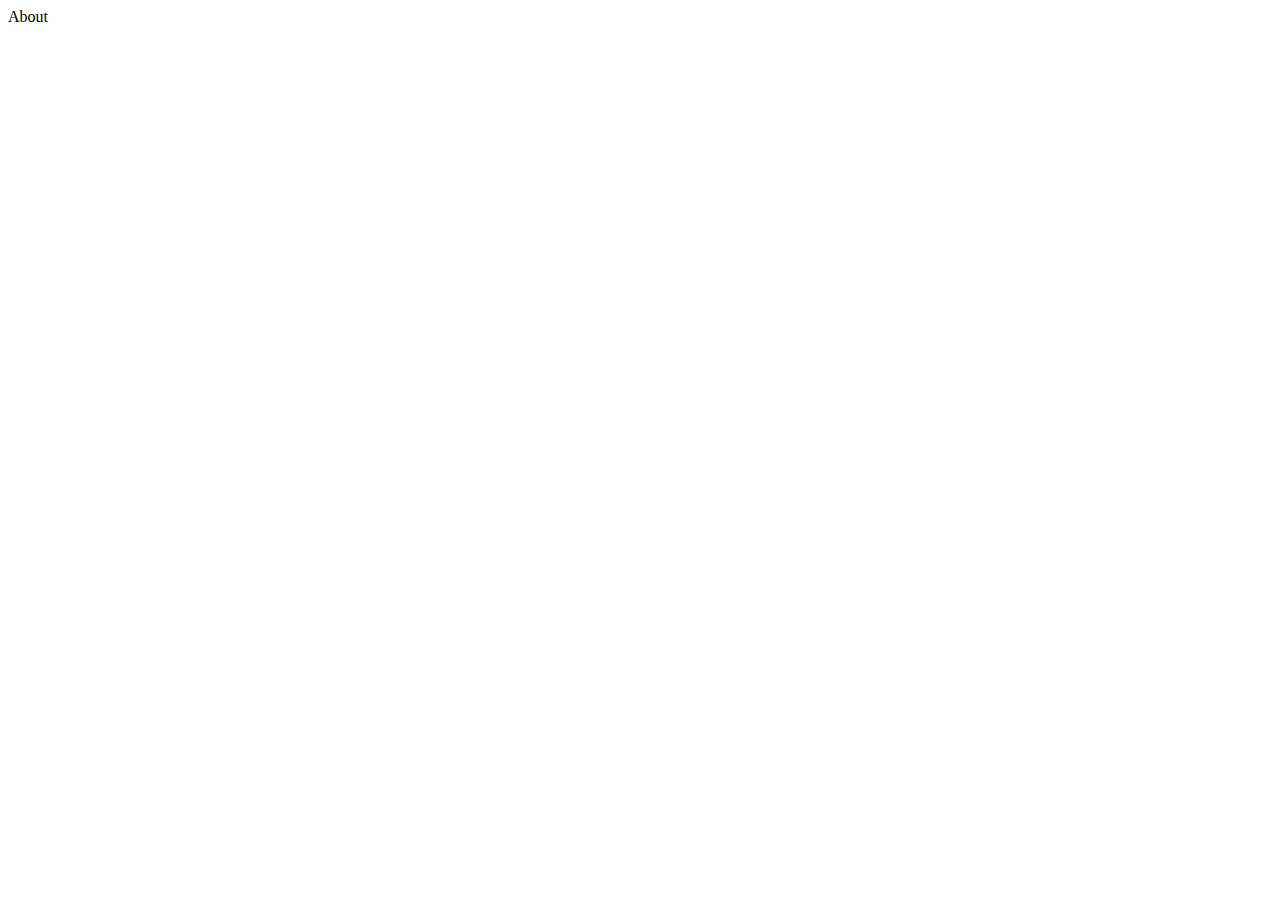
==== about.html @ 568304ba "updated file structure" ====
<!DOCTYPE html>
<html lang="en">
<head>
    <meta charset="UTF-8">
    <meta http-equiv="X-UA-Compatible" content="IE=edge">
    <meta name="viewport" content="width=device-width, initial-scale=1.0">
    <title>Document</title>
</head>
<body>
    About
</body>
</html>
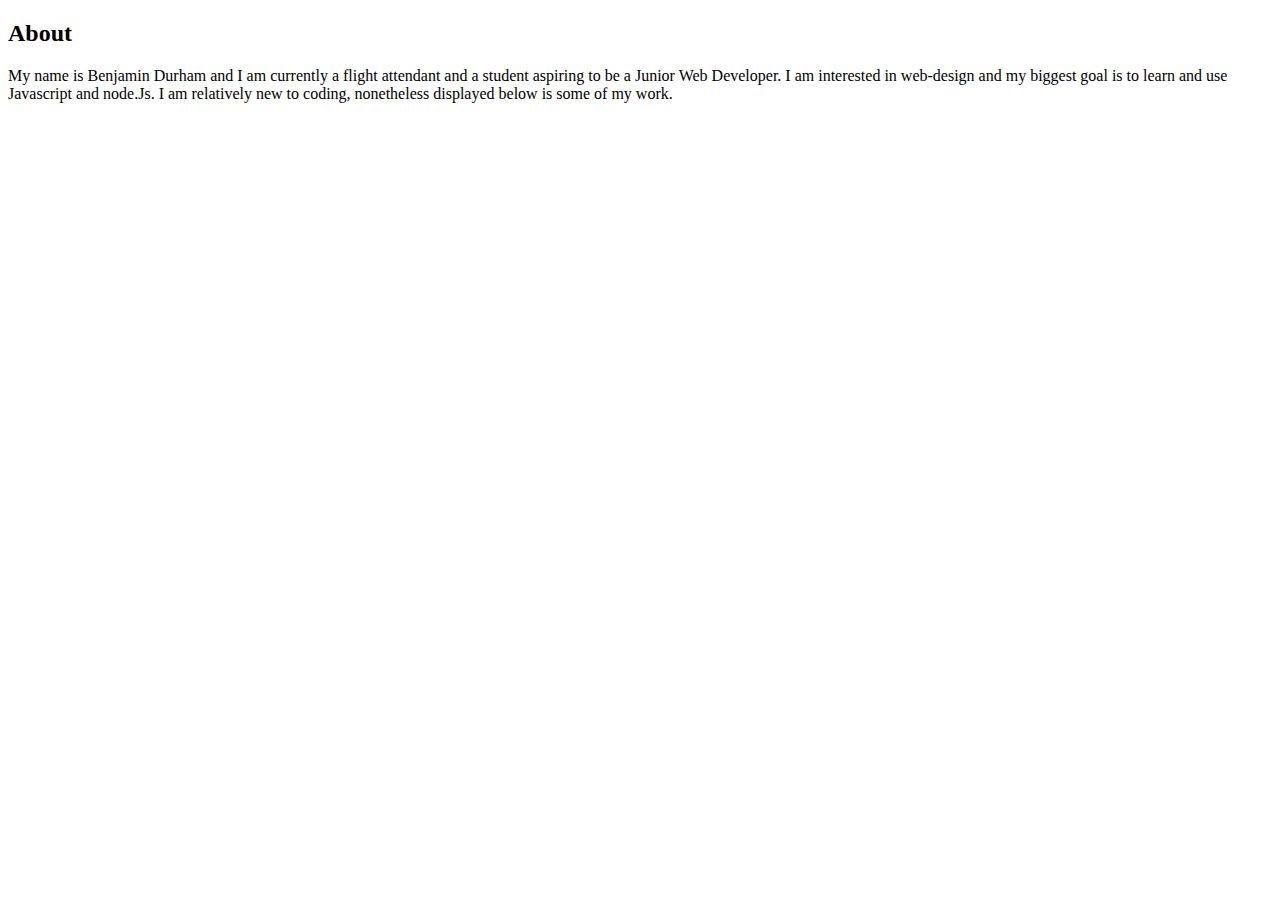
==== commit c9c4483e: "added direction for click to different htmls holding information and added css changes" ====
--- a/about.html
+++ b/about.html
@@ -7,6 +7,13 @@
     <title>Document</title>
 </head>
 <body>
-    About
+    <section class="about" id="About">
+        <article class="about-container">
+            
+         <h2 class="about-text">About</h2>
+         
+         <p class="about-subtext">My name is Benjamin Durham and I am currently a flight attendant and a student aspiring to be a Junior Web Developer. I am interested in web-design and my biggest goal is to learn and use Javascript and node.Js. I am relatively new to coding, nonetheless displayed below is some of my work.</p>
+        </article>
+    </section>
 </body>
 </html>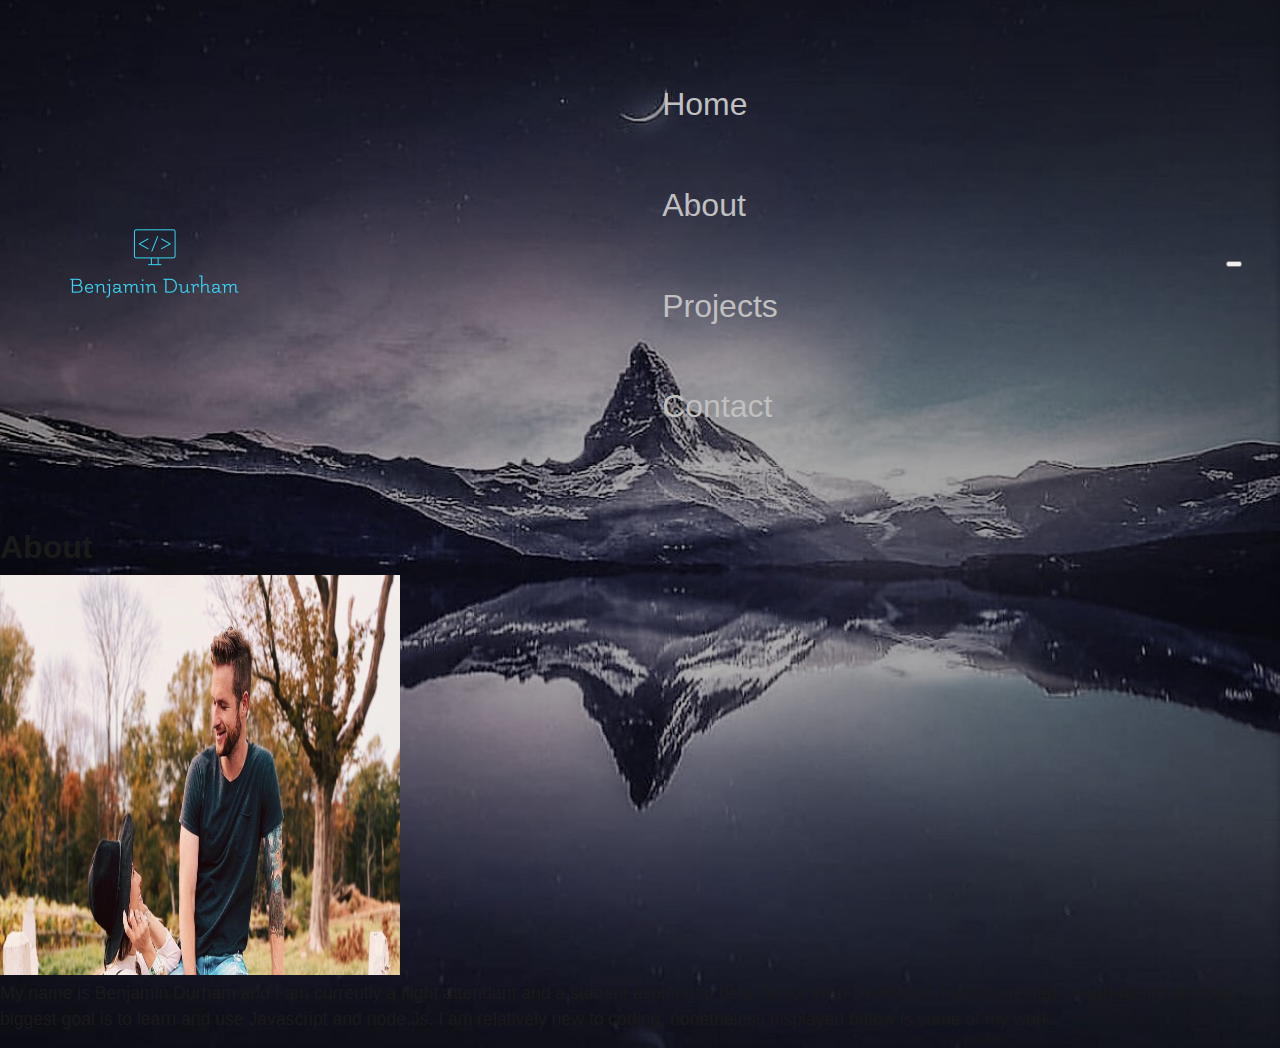
==== commit 6a65678f: "small changes" ====
--- a/about.html
+++ b/about.html
@@ -4,13 +4,47 @@
     <meta charset="UTF-8">
     <meta http-equiv="X-UA-Compatible" content="IE=edge">
     <meta name="viewport" content="width=device-width, initial-scale=1.0">
+    <link rel="stylesheet" href="assets/css/jass.css"/>
+    <link rel="stylesheet" href="assets/css/style.css">
     <title>Document</title>
 </head>
 <body>
+    <nav class="navbar">
+        <div class="nav-center m-4">
+
+            <div class="nav-header ml-3">
+        <img src="./assets/images/true.png.png" class="logo" alt="logo" />
+           
+        </div>
+        <ul class="navbar-nav">
+            <li class="nav-item active">
+              <a class="nav-link" href="index.html">Home</a>
+            </li>
+            <li class="nav-item">
+              <a class="nav-link" href="about.html">About</a>
+            </li>
+            <li class="nav-item">
+              <a class="nav-link" href="mywork.html">Projects</a>
+            </li>
+            <li class="nav-item">
+              <a class="nav-link disabled" href="contact.html">Contact</a>
+            </li>
+          </ul>
+          <button class="nav-toggle" data-toggle="collapse" >
+            <i class="fas fa-bars"></i>
+        </button>
+    </div>
+      </nav>
+  
+
+
+
+
     <section class="about" id="About">
         <article class="about-container">
             
          <h2 class="about-text">About</h2>
+         <img src="./assets/images/2021-02-19 (2).png" class="bg" alt="me"/>
          
          <p class="about-subtext">My name is Benjamin Durham and I am currently a flight attendant and a student aspiring to be a Junior Web Developer. I am interested in web-design and my biggest goal is to learn and use Javascript and node.Js. I am relatively new to coding, nonetheless displayed below is some of my work.</p>
         </article>
--- a/assets/css/jass.css
+++ b/assets/css/jass.css
@@ -0,0 +1,1705 @@
+/*! normalize.css v8.0.1 | MIT License | github.com/necolas/normalize.css */
+/* Document
+   ========================================================================== */
+/**
+ * 1. Correct the line height in all browsers.
+ * 2. Prevent adjustments of font size after orientation changes in iOS.
+ */
+ html {
+    line-height: 1.15;
+    /* 1 */
+    -webkit-text-size-adjust: 100%;
+    /* 2 */
+  }
+  
+  /* Sections
+     ========================================================================== */
+  /**
+   * Remove the margin in all browsers.
+   */
+  body {
+    margin: 0;
+  }
+  
+  /**
+   * Render the `main` element consistently in IE.
+   */
+  main {
+    display: block;
+  }
+  
+  /**
+   * Correct the font size and margin on `h1` elements within `section` and
+   * `article` contexts in Chrome, Firefox, and Safari.
+   */
+  h1 {
+    font-size: 2em;
+    margin: 0.67em 0;
+  }
+  
+  /* Grouping content
+     ========================================================================== */
+  /**
+   * 1. Add the correct box sizing in Firefox.
+   * 2. Show the overflow in Edge and IE.
+   */
+  hr {
+    box-sizing: content-box;
+    /* 1 */
+    height: 0;
+    /* 1 */
+    overflow: visible;
+    /* 2 */
+  }
+  
+  /**
+   * 1. Correct the inheritance and scaling of font size in all browsers.
+   * 2. Correct the odd `em` font sizing in all browsers.
+   */
+  pre {
+    font-family: monospace, monospace;
+    /* 1 */
+    font-size: 1em;
+    /* 2 */
+  }
+  
+  /* Text-level semantics
+     ========================================================================== */
+  /**
+   * Remove the gray background on active links in IE 10.
+   */
+  a {
+    background-color: transparent;
+  }
+  
+  /**
+   * 1. Remove the bottom border in Chrome 57-
+   * 2. Add the correct text decoration in Chrome, Edge, IE, Opera, and Safari.
+   */
+  abbr[title] {
+    border-bottom: none;
+    /* 1 */
+    text-decoration: underline;
+    /* 2 */
+    text-decoration: underline dotted;
+    /* 2 */
+  }
+  
+  /**
+   * Add the correct font weight in Chrome, Edge, and Safari.
+   */
+  b,
+  strong {
+    font-weight: bolder;
+  }
+  
+  /**
+   * 1. Correct the inheritance and scaling of font size in all browsers.
+   * 2. Correct the odd `em` font sizing in all browsers.
+   */
+  code,
+  kbd,
+  samp {
+    font-family: monospace, monospace;
+    /* 1 */
+    font-size: 1em;
+    /* 2 */
+  }
+  
+  /**
+   * Add the correct font size in all browsers.
+   */
+  small {
+    font-size: 80%;
+  }
+  
+  /**
+   * Prevent `sub` and `sup` elements from affecting the line height in
+   * all browsers.
+   */
+  sub,
+  sup {
+    font-size: 75%;
+    line-height: 0;
+    position: relative;
+    vertical-align: baseline;
+  }
+  
+  sub {
+    bottom: -0.25em;
+  }
+  
+  sup {
+    top: -0.5em;
+  }
+  
+  /* Embedded content
+     ========================================================================== */
+  /**
+   * Remove the border on images inside links in IE 10.
+   */
+  img {
+    border-style: none;
+  }
+  
+  /* Forms
+     ========================================================================== */
+  /**
+   * 1. Change the font styles in all browsers.
+   * 2. Remove the margin in Firefox and Safari.
+   */
+  button,
+  input,
+  optgroup,
+  select,
+  textarea {
+    font-family: inherit;
+    /* 1 */
+    font-size: 100%;
+    /* 1 */
+    line-height: 1.15;
+    /* 1 */
+    margin: 0;
+    /* 2 */
+  }
+  
+  /**
+   * Show the overflow in IE.
+   * 1. Show the overflow in Edge.
+   */
+  button,
+  input {
+    /* 1 */
+    overflow: visible;
+  }
+  
+  /**
+   * Remove the inheritance of text transform in Edge, Firefox, and IE.
+   * 1. Remove the inheritance of text transform in Firefox.
+   */
+  button,
+  select {
+    /* 1 */
+    text-transform: none;
+  }
+  
+  /**
+   * Correct the inability to style clickable types in iOS and Safari.
+   */
+  button,
+  [type='button'],
+  [type='reset'],
+  [type='submit'] {
+    -webkit-appearance: button;
+  }
+  
+  /**
+   * Remove the inner border and padding in Firefox.
+   */
+  button::-moz-focus-inner,
+  [type='button']::-moz-focus-inner,
+  [type='reset']::-moz-focus-inner,
+  [type='submit']::-moz-focus-inner {
+    border-style: none;
+    padding: 0;
+  }
+  
+  /**
+   * Restore the focus styles unset by the previous rule.
+   */
+  button:-moz-focusring,
+  [type='button']:-moz-focusring,
+  [type='reset']:-moz-focusring,
+  [type='submit']:-moz-focusring {
+    outline: 1px dotted ButtonText;
+  }
+  
+  /**
+   * Correct the padding in Firefox.
+   */
+  fieldset {
+    padding: 0.35em 0.75em 0.625em;
+  }
+  
+  /**
+   * 1. Correct the text wrapping in Edge and IE.
+   * 2. Correct the color inheritance from `fieldset` elements in IE.
+   * 3. Remove the padding so developers are not caught out when they zero out
+   *    `fieldset` elements in all browsers.
+   */
+  legend {
+    box-sizing: border-box;
+    /* 1 */
+    color: inherit;
+    /* 2 */
+    display: table;
+    /* 1 */
+    max-width: 100%;
+    /* 1 */
+    padding: 0;
+    /* 3 */
+    white-space: normal;
+    /* 1 */
+  }
+  
+  /**
+   * Add the correct vertical alignment in Chrome, Firefox, and Opera.
+   */
+  progress {
+    vertical-align: baseline;
+  }
+  
+  /**
+   * Remove the default vertical scrollbar in IE 10+.
+   */
+  textarea {
+    overflow: auto;
+  }
+  
+  /**
+   * 1. Add the correct box sizing in IE 10.
+   * 2. Remove the padding in IE 10.
+   */
+  [type='checkbox'],
+  [type='radio'] {
+    box-sizing: border-box;
+    /* 1 */
+    padding: 0;
+    /* 2 */
+  }
+  
+  /**
+   * Correct the cursor style of increment and decrement buttons in Chrome.
+   */
+  [type='number']::-webkit-inner-spin-button,
+  [type='number']::-webkit-outer-spin-button {
+    height: auto;
+  }
+  
+  /**
+   * 1. Correct the odd appearance in Chrome and Safari.
+   * 2. Correct the outline style in Safari.
+   */
+  [type='search'] {
+    -webkit-appearance: textfield;
+    /* 1 */
+    outline-offset: -2px;
+    /* 2 */
+  }
+  
+  /**
+   * Remove the inner padding in Chrome and Safari on macOS.
+   */
+  [type='search']::-webkit-search-decoration {
+    -webkit-appearance: none;
+  }
+  
+  /**
+   * 1. Correct the inability to style clickable types in iOS and Safari.
+   * 2. Change font properties to `inherit` in Safari.
+   */
+  ::-webkit-file-upload-button {
+    -webkit-appearance: button;
+    /* 1 */
+    font: inherit;
+    /* 2 */
+  }
+  
+  /* Interactive
+     ========================================================================== */
+  /*
+   * Add the correct display in Edge, IE 10+, and Firefox.
+   */
+  details {
+    display: block;
+  }
+  
+  /*
+   * Add the correct display in all browsers.
+   */
+  summary {
+    display: list-item;
+  }
+  
+  /* Misc
+     ========================================================================== */
+  /**
+   * Add the correct display in IE 10+.
+   */
+  template {
+    display: none;
+  }
+  
+  /**
+   * Add the correct display in IE 10.
+   */
+  [hidden] {
+    display: none;
+  }
+  
+  /* 
+  =================
+  END NORMALIZE CSS
+  =================
+  */
+  *,
+  *::before,
+  *::after {
+    box-sizing: border-box;
+  }
+  
+  html,
+  body {
+    min-height: 100%;
+  }
+  
+  body {
+    margin: 0;
+    padding: 0;
+    font-family: -apple-system, BlinkMacSystemFont, 'Segoe UI', Roboto, Helvetica, Arial, sans-serif, 'Apple Color Emoji', 'Segoe UI Emoji', 'Segoe UI Symbol';
+    font-size: 16px;
+    color: #1a1a1a;
+  }
+  
+  h1,
+  h2,
+  h3,
+  h4,
+  h5,
+  h6 {
+    margin: 0 0 0.5rem;
+    line-height: 1.25;
+  }
+  
+  h1 {
+    font-size: 2.25rem;
+  }
+  
+  h2 {
+    font-size: 2rem;
+  }
+  
+  h3 {
+    font-size: 1.75rem;
+  }
+  
+  h4 {
+    font-size: 1.5rem;
+  }
+  
+  h5 {
+    font-size: 1.25rem;
+  }
+  
+  h6 {
+    font-size: 1rem;
+  }
+  
+  p {
+    font-size: 1.1rem;
+    margin: 0 0 1rem;
+    line-height: 1.5;
+  }
+  
+  ul,
+  ol,
+  dl {
+    margin-top: 0;
+    margin-bottom: 1rem;
+  }
+  
+  label {
+    display: inline-block;
+  }
+  
+  input,
+  select,
+  textarea,
+  button {
+    margin: 0;
+  }
+  
+  a {
+    color: #1b89bc;
+    text-decoration: none;
+  }
+  
+  a:hover {
+    color: #065b83;
+    text-decoration: underline;
+  }
+  
+  /* HEIGHT / WIDTH UTILS */
+  .w-100 {
+    width: 100%;
+  }
+  
+  .w-75 {
+    width: 75%;
+  }
+  
+  .w-50 {
+    width: 50%;
+  }
+  
+  .w-25 {
+    width: 25%;
+  }
+  
+  .min-100-vh {
+    min-height: 100vh;
+  }
+  
+  .min-100-vw {
+    min-width: 100vw;
+  }
+  
+  /* MARGIN/PADDING UTILS */
+  /* Margin - all sides */
+  .m-0 {
+    margin: 0;
+  }
+  
+  .m-1 {
+    margin: 0.375rem;
+  }
+  
+  .m-2 {
+    margin: 0.625rem;
+  }
+  
+  .m-3 {
+    margin: 1rem;
+  }
+  
+  .m-4 {
+    margin: 1.375rem;
+  }
+  
+  .m-5 {
+    margin: 1.625rem;
+  }
+  
+  .m-auto {
+    margin: auto;
+  }
+  
+  /* Margin-bottom */
+  .mb-0 {
+    margin-bottom: 0;
+  }
+  
+  .mb-1 {
+    margin-bottom: 0.375rem;
+  }
+  
+  .mb-2 {
+    margin-bottom: 0.625rem;
+  }
+  
+  .mb-3 {
+    margin-bottom: 1rem;
+  }
+  
+  .mb-4 {
+    margin-bottom: 1.375rem;
+  }
+  
+  .mb-5 {
+    margin-bottom: 1.625rem;
+  }
+  
+  .mb-auto {
+    margin-bottom: auto;
+  }
+  
+  /* Margin-top */
+  .mt-0 {
+    margin-top: 0;
+  }
+  
+  .mt-1 {
+    margin-top: 0.375rem;
+  }
+  
+  .mt-2 {
+    margin-top: 0.625rem;
+  }
+  
+  .mt-3 {
+    margin-top: 1rem;
+  }
+  
+  .mt-4 {
+    margin-top: 1.375rem;
+  }
+  
+  .mt-5 {
+    margin-top: 1.625rem;
+  }
+  
+  .mt-auto {
+    margin-top: auto;
+  }
+  
+  /* Margin-right */
+  .mr-0 {
+    margin-right: 0;
+  }
+  
+  .mr-1 {
+    margin-right: 0.375rem;
+  }
+  
+  .mr-2 {
+    margin-right: 0.625rem;
+  }
+  
+  .mr-3 {
+    margin-right: 1rem;
+  }
+  
+  .mr-4 {
+    margin-right: 1.375rem;
+  }
+  
+  .mr-5 {
+    margin-right: 1.625rem;
+  }
+  
+  .mr-auto {
+    margin-right: auto;
+  }
+  
+  /* Margin-left */
+  .ml-0 {
+    margin-left: 0;
+  }
+  
+  .ml-1 {
+    margin-left: 0.375rem;
+  }
+  
+  .ml-2 {
+    margin-left: 0.625rem;
+  }
+  
+  .ml-3 {
+    margin-left: 1rem;
+  }
+  
+  .ml-4 {
+    margin-left: 1.375rem;
+  }
+  
+  .ml-5 {
+    margin-left: 1.625rem;
+  }
+  
+  .ml-auto {
+    margin-left: auto;
+  }
+  
+  /* Margin - x axis */
+  .mx-0 {
+    margin-right: 0;
+    margin-left: 0;
+  }
+  
+  .mx-1 {
+    margin-right: 0.375rem;
+    margin-left: 0.375rem;
+  }
+  
+  .mx-2 {
+    margin-right: 0.625rem;
+    margin-left: 0.625rem;
+  }
+  
+  .mx-3 {
+    margin-right: 1rem;
+    margin-left: 1rem;
+  }
+  
+  .mx-4 {
+    margin-right: 1.375rem;
+    margin-left: 1.375rem;
+  }
+  
+  .mx-5 {
+    margin-right: 1.625rem;
+    margin-left: 1.625rem;
+  }
+  
+  .mx-auto {
+    margin-right: auto;
+    margin-left: auto;
+  }
+  
+  /* Margin - y axis */
+  .my-0 {
+    margin-top: 0;
+    margin-bottom: 0;
+  }
+  
+  .my-1 {
+    margin-top: 0.375rem;
+    margin-bottom: 0.375rem;
+  }
+  
+  .my-2 {
+    margin-top: 0.625rem;
+    margin-bottom: 0.625rem;
+  }
+  
+  .my-3 {
+    margin-top: 1rem;
+    margin-bottom: 1rem;
+  }
+  
+  .my-4 {
+    margin-top: 1.375rem;
+    margin-bottom: 1.375rem;
+  }
+  
+  .my-5 {
+    margin-top: 1.625rem;
+    margin-bottom: 1.625rem;
+  }
+  
+  .my-auto {
+    margin-top: auto;
+    margin-bottom: auto;
+  }
+  
+  /* Padding - all sides */
+  .p-0 {
+    padding: 0;
+  }
+  
+  .p-1 {
+    padding: 0.375rem;
+  }
+  
+  .p-2 {
+    padding: 0.625rem;
+  }
+  
+  .p-3 {
+    padding: 1rem;
+  }
+  
+  .p-4 {
+    padding: 1.375rem;
+  }
+  
+  .p-5 {
+    padding: 1.625rem;
+  }
+  
+  /* padding-bottom */
+  .pb-0 {
+    padding-bottom: 0;
+  }
+  
+  .pb-1 {
+    padding-bottom: 0.375rem;
+  }
+  
+  .pb-2 {
+    padding-bottom: 0.625rem;
+  }
+  
+  .pb-3 {
+    padding-bottom: 1rem;
+  }
+  
+  .pb-4 {
+    padding-bottom: 1.375rem;
+  }
+  
+  .pb-5 {
+    padding-bottom: 1.625rem;
+  }
+  
+  /* padding-top */
+  .pt-0 {
+    padding-top: 0;
+  }
+  
+  .pt-1 {
+    padding-top: 0.375rem;
+  }
+  
+  .pt-2 {
+    padding-top: 0.625rem;
+  }
+  
+  .pt-3 {
+    padding-top: 1rem;
+  }
+  
+  .pt-4 {
+    padding-top: 1.375rem;
+  }
+  
+  .pt-5 {
+    padding-top: 1.625rem;
+  }
+  
+  /* padding-right */
+  .pr-0 {
+    padding-right: 0;
+  }
+  
+  .pr-1 {
+    padding-right: 0.375rem;
+  }
+  
+  .pr-2 {
+    padding-right: 0.625rem;
+  }
+  
+  .pr-3 {
+    padding-right: 1rem;
+  }
+  
+  .pr-4 {
+    padding-right: 1.375rem;
+  }
+  
+  .pr-5 {
+    padding-right: 1.625rem;
+  }
+  
+  /* padding-left */
+  .pl-0 {
+    padding-left: 0;
+  }
+  
+  .pl-1 {
+    padding-left: 0.375rem;
+  }
+  
+  .pl-2 {
+    padding-left: 0.625rem;
+  }
+  
+  .pl-3 {
+    padding-left: 1rem;
+  }
+  
+  .pl-4 {
+    padding-left: 1.375rem;
+  }
+  
+  .pl-5 {
+    padding-left: 1.625rem;
+  }
+  
+  /* padding - x axis */
+  .px-0 {
+    padding-right: 0;
+    padding-left: 0;
+  }
+  
+  .px-1 {
+    padding-right: 0.375rem;
+    padding-left: 0.375rem;
+  }
+  
+  .px-2 {
+    padding-right: 0.625rem;
+    padding-left: 0.625rem;
+  }
+  
+  .px-3 {
+    padding-right: 1rem;
+    padding-left: 1rem;
+  }
+  
+  .px-4 {
+    padding-right: 1.375rem;
+    padding-left: 1.375rem;
+  }
+  
+  .px-5 {
+    padding-right: 1.625rem;
+    padding-left: 1.625rem;
+  }
+  
+  /* Padding - y axis */
+  .py-0 {
+    padding-top: 0;
+    padding-bottom: 0;
+  }
+  
+  .py-1 {
+    padding-top: 0.375rem;
+    padding-bottom: 0.375rem;
+  }
+  
+  .py-2 {
+    padding-top: 0.625rem;
+    padding-bottom: 0.625rem;
+  }
+  
+  .py-3 {
+    padding-top: 1rem;
+    padding-bottom: 1rem;
+  }
+  
+  .py-4 {
+    padding-top: 1.375rem;
+    padding-bottom: 1.375rem;
+  }
+  
+  .py-5 {
+    padding-top: 1.625rem;
+    padding-bottom: 1.625rem;
+  }
+  
+  .text-uppercase {
+    text-transform: uppercase !important;
+  }
+  
+  .text-lowercase {
+    text-transform: lowercase !important;
+  }
+  
+  .text-center {
+    text-align: center !important;
+  }
+  
+  .text-justify {
+    text-align: justify !important;
+  }
+  
+  .text-right {
+    text-align: right !important;
+  }
+  
+  .text-primary {
+    color: #2d3e50 !important;
+  }
+  
+  .text-info {
+    color: #1bbc9b !important;
+  }
+  
+  .text-danger {
+    color: #e64c66 !important;
+  }
+  
+  .text-default {
+    color: #aeaeae !important;
+  }
+  
+  .text-light {
+    color: #d9e9e8 !important;
+  }
+  
+  .text-dark {
+    color: #1a1a1a !important;
+  }
+  
+  .text-white {
+    color: #ffffff !important;
+  }
+  
+  .text-black {
+    color: #000000 !important;
+  }
+  
+  .text-link {
+    color: #1b89bc !important;
+  }
+  
+  /* BACKGROUND UTILS */
+  .bg-primary {
+    background-color: #2d3e50 !important;
+  }
+  
+  .bg-info {
+    background-color: #1bbc9b !important;
+  }
+  
+  .bg-danger {
+    background-color: #e64c66 !important;
+  }
+  
+  .bg-light {
+    background-color: #d9e9e8 !important;
+  }
+  
+  .bg-dark {
+    background-color: #1a1a1a !important;
+  }
+  
+  .bg-white {
+    background-color: #ffffff !important;
+  }
+  
+  .bg-black {
+    background-color: #000000 !important;
+  }
+  
+  .bg-link {
+    background-color: #1b89bc !important;
+  }
+  
+  /* DISPLAY */
+  .display-none {
+    display: none !important;
+  }
+  
+  .display-block {
+    display: block !important;
+  }
+  
+  .display-inline-block {
+    display: inline-block !important;
+  }
+  
+  .display-inline {
+    display: inline !important;
+  }
+  
+  .display-flex {
+    display: flex !important;
+  }
+  
+  .btn {
+    text-align: center;
+    display: inline-block;
+    padding: 0.5rem 1.2rem;
+    margin: 0;
+    text-decoration: none;
+    font-size: 1rem;
+    border-radius: 0.3rem;
+    border: 1px solid transparent;
+    outline: none;
+    color: #1a1a1a;
+    background-color: #aeaeae;
+    transition: color 0.2s ease-in-out, background-color 0.2s ease-in-out;
+  }
+  
+  .btn:hover {
+    background-color: #cecece;
+  }
+  
+  .btn.btn-squared {
+    border-radius: 0;
+  }
+  
+  .btn.btn-sm {
+    font-size: 0.85rem;
+    padding: 0.3rem 0.9rem;
+  }
+  
+  .btn.btn-lg {
+    font-size: 1.25rem;
+    padding: 0.8rem 1.4rem;
+  }
+  
+  .btn.btn-block {
+    width: 100%;
+    display: block;
+    text-align: center;
+  }
+  
+  .btn.btn-primary {
+    background-color: #2d3e50;
+    color: #d9e9e8;
+  }
+  
+  .btn.btn-primary:hover {
+    background-color: #57779a;
+  }
+  
+  .btn.btn-danger {
+    background-color: #e64c66;
+    color: #ffffff;
+  }
+  
+  .btn.btn-danger:hover {
+    background-color: #ee8294;
+  }
+  
+  .btn.btn-info {
+    background-color: #1bbc9b;
+    color: #ffffff;
+  }
+  
+  .btn.btn-info:hover {
+    background-color: #31e1bd;
+  }
+  
+  .btn.btn-light {
+    background-color: #d9e9e8;
+    color: #1a1a1a;
+  }
+  
+  .btn.btn-light:hover {
+    background-color: #84b8b4;
+  }
+  
+  .btn.btn-dark {
+    background-color: #1a1a1a;
+    color: #d9e9e8;
+  }
+  
+  .btn.btn-dark:hover {
+    background-color: #5f5f5f;
+  }
+  
+  .btn.btn-white {
+    background-color: #ffffff;
+    color: #1a1a1a;
+  }
+  
+  .btn.btn-white:hover {
+    background-color: #cccccc;
+  }
+  
+  .btn.btn-black {
+    background-color: #000000;
+    color: #ffffff;
+  }
+  
+  .btn.btn-black:hover {
+    background-color: #666666;
+  }
+  
+  .btn.btn-link {
+    background-color: #1b89bc;
+    color: #ffffff;
+  }
+  
+  .btn.btn-link:hover {
+    background-color: #31a9e1;
+  }
+  
+  .card {
+    border: 1px solid #1a1a1a;
+    margin-bottom: 1rem;
+  }
+  
+  .card .card-header {
+    padding: 0.375rem;
+    background-color: #2d3e50;
+    color: #d9e9e8;
+  }
+  
+  .card .card-body {
+    padding: 0.375rem;
+  }
+  
+  .card .card-footer {
+    border-top: 1px solid #1a1a1a;
+    padding: 0.375rem;
+  }
+  
+  .card.card-rounded {
+    border-radius: 0.3rem;
+  }
+  
+  .card.card-rounded .card-header {
+    border-radius: calc(0.18rem - 1px) calc(0.18rem - 1px) 0 0;
+  }
+  
+  form {
+    width: 100%;
+  }
+  
+  form .form-group {
+    display: block;
+    width: 100%;
+    margin: 0.625rem 0;
+  }
+  
+  form .form-input,
+  form .form-textarea {
+    display: block;
+  }
+  
+  form select {
+    -webkit-appearance: none;
+    -moz-appearance: none;
+    background-image: url("data:image/svg+xml;utf8,<svg fill='black' height='24' viewBox='0 0 24 24' width='24' xmlns='http://www.w3.org/2000/svg'><path d='M7 10l5 5 5-5z'/><path d='M0 0h24v24H0z' fill='none'/></svg>");
+    background-repeat: no-repeat;
+    background-position-x: 98%;
+    background-position-y: 50%;
+  }
+  
+  form label,
+  form .form-label {
+    display: inline-block;
+    font-size: 1.2rem;
+    margin: 0.625rem 0 0.25rem 0.3rem;
+  }
+  
+  form .form-input {
+    width: 100%;
+    padding: 0.75rem;
+    color: #1a1a1a;
+    background-color: #ffffff;
+    margin: 0.625rem 0;
+    font-size: 1.2rem;
+    border: 1px solid #484848;
+    border-radius: 0.3rem;
+  }
+  
+  form .form-input.form-input-squared {
+    border-radius: 0;
+  }
+  
+  form [type='checkbox'],
+  form [type='radio'] {
+    display: inline-block;
+  }
+  
+  label form [type='checkbox'], label
+  form [type='radio'] {
+    display: inline-block;
+  }
+  
+  .container {
+    width: 85%;
+    max-width: 1200px;
+    margin-left: auto;
+    margin-right: auto;
+  }
+  
+  .container.container-fluid {
+    width: 92%;
+  }
+  
+  /* FLEX CONTENT */
+  .flex-row {
+    display: flex;
+    flex-direction: row;
+    flex-wrap: wrap;
+  }
+  
+  .flex-column {
+    display: flex;
+    flex-direction: column;
+    flex-wrap: wrap;
+  }
+  
+  .flex-wrap {
+    flex-wrap: wrap;
+  }
+  
+  .flex-no-wrap {
+    flex-wrap: nowrap;
+  }
+  
+  .justify-space-between {
+    justify-content: space-between;
+  }
+  
+  .justify-space-around {
+    justify-content: space-around;
+  }
+  
+  .justify-flex-start {
+    justify-content: flex-start;
+  }
+  
+  .justify-flex-end {
+    justify-content: flex-end;
+  }
+  
+  .justify-center {
+    justify-content: center;
+  }
+  
+  .align-start {
+    align-items: flex-start;
+  }
+  
+  .align-stretch {
+    align-items: stretch;
+  }
+  
+  .align-end {
+    align-items: flex-end;
+  }
+  
+  .align-center {
+    align-items: center;
+  }
+  
+  .align-content-start {
+    align-content: flex-start;
+  }
+  
+  .align-content-stretch {
+    align-content: stretch;
+  }
+  
+  .align-content-end {
+    align-content: flex-end;
+  }
+  
+  .align-content-center {
+    align-content: center;
+  }
+  
+  .row {
+    display: flex;
+    flex-wrap: wrap;
+    flex-direction: row;
+    margin-left: -15px;
+    margin-right: -15px;
+  }
+  
+  [class*='col-'] {
+    position: relative;
+    width: 100%;
+    padding-right: 15px;
+    padding-left: 15px;
+  }
+  
+  .col-auto {
+    flex-grow: 1;
+    flex-basis: 0;
+  }
+  
+  .col-1 {
+    flex: 0 0 8.33333%;
+    max-width: 8.33333%;
+  }
+  
+  .col-2 {
+    flex: 0 0 16.66667%;
+    max-width: 16.66667%;
+  }
+  
+  .col-3 {
+    flex: 0 0 25%;
+    max-width: 25%;
+  }
+  
+  .col-4 {
+    flex: 0 0 33.33333%;
+    max-width: 33.33333%;
+  }
+  
+  .col-5 {
+    flex: 0 0 41.66667%;
+    max-width: 41.66667%;
+  }
+  
+  .col-6 {
+    flex: 0 0 50%;
+    max-width: 50%;
+  }
+  
+  .col-7 {
+    flex: 0 0 58.33333%;
+    max-width: 58.33333%;
+  }
+  
+  .col-8 {
+    flex: 0 0 66.66667%;
+    max-width: 66.66667%;
+  }
+  
+  .col-9 {
+    flex: 0 0 75%;
+    max-width: 75%;
+  }
+  
+  .col-10 {
+    flex: 0 0 83.33333%;
+    max-width: 83.33333%;
+  }
+  
+  .col-11 {
+    flex: 0 0 91.66667%;
+    max-width: 91.66667%;
+  }
+  
+  .col-12 {
+    flex: 0 0 100%;
+    max-width: 100%;
+  }
+  
+  /* col-sm */
+  @media screen and (min-width: 640px) {
+    .col-sm-auto {
+      flex-grow: 1;
+      flex-basis: 0;
+    }
+    .col-sm-1 {
+      flex: 0 0 8.33333%;
+      max-width: 8.33333%;
+    }
+    .col-sm-2 {
+      flex: 0 0 16.66667%;
+      max-width: 16.66667%;
+    }
+    .col-sm-3 {
+      flex: 0 0 25%;
+      max-width: 25%;
+    }
+    .col-sm-4 {
+      flex: 0 0 33.33333%;
+      max-width: 33.33333%;
+    }
+    .col-sm-5 {
+      flex: 0 0 41.66667%;
+      max-width: 41.66667%;
+    }
+    .col-sm-6 {
+      flex: 0 0 50%;
+      max-width: 50%;
+    }
+    .col-sm-7 {
+      flex: 0 0 58.33333%;
+      max-width: 58.33333%;
+    }
+    .col-sm-8 {
+      flex: 0 0 66.66667%;
+      max-width: 66.66667%;
+    }
+    .col-sm-9 {
+      flex: 0 0 75%;
+      max-width: 75%;
+    }
+    .col-sm-10 {
+      flex: 0 0 83.33333%;
+      max-width: 83.33333%;
+    }
+    .col-sm-11 {
+      flex: 0 0 91.66667%;
+      max-width: 91.66667%;
+    }
+    .col-sm-12 {
+      flex: 0 0 100%;
+      max-width: 100%;
+    }
+    .justify-space-between-sm {
+      justify-content: space-between;
+    }
+    .justify-space-around-sm {
+      justify-content: space-around;
+    }
+    .justify-flex-start-sm {
+      justify-content: flex-start;
+    }
+    .justify-flex-end-sm {
+      justify-content: flex-end;
+    }
+    .justify-center-sm {
+      justify-content: center;
+    }
+    .align-start-sm {
+      align-items: flex-start;
+    }
+    .align-stretch-sm {
+      align-items: stretch;
+    }
+    .align-end-sm {
+      align-items: flex-end;
+    }
+    .align-center-sm {
+      align-items: center;
+    }
+    .align-content-start-sm {
+      align-content: flex-start;
+    }
+    .align-content-stretch-sm {
+      align-content: stretch;
+    }
+    .align-content-end-sm {
+      align-content: flex-end;
+    }
+    .align-content-center-sm {
+      align-content: center;
+    }
+  }
+  
+  /* col-md */
+  @media screen and (min-width: 768px) {
+    .col-md-auto {
+      flex-grow: 1;
+      flex-basis: 0;
+    }
+    .col-md-1 {
+      flex: 0 0 8.33333%;
+      max-width: 8.33333%;
+    }
+    .col-md-2 {
+      flex: 0 0 16.66667%;
+      max-width: 16.66667%;
+    }
+    .col-md-3 {
+      flex: 0 0 25%;
+      max-width: 25%;
+    }
+    .col-md-4 {
+      flex: 0 0 33.33333%;
+      max-width: 33.33333%;
+    }
+    .col-md-5 {
+      flex: 0 0 41.66667%;
+      max-width: 41.66667%;
+    }
+    .col-md-6 {
+      flex: 0 0 50%;
+      max-width: 50%;
+    }
+    .col-md-7 {
+      flex: 0 0 58.33333%;
+      max-width: 58.33333%;
+    }
+    .col-md-8 {
+      flex: 0 0 66.66667%;
+      max-width: 66.66667%;
+    }
+    .col-md-9 {
+      flex: 0 0 75%;
+      max-width: 75%;
+    }
+    .col-md-10 {
+      flex: 0 0 83.33333%;
+      max-width: 83.33333%;
+    }
+    .col-md-11 {
+      flex: 0 0 91.66667%;
+      max-width: 91.66667%;
+    }
+    .col-md-12 {
+      flex: 0 0 100%;
+      max-width: 100%;
+    }
+    .justify-space-between-md {
+      justify-content: space-between;
+    }
+    .justify-space-around-md {
+      justify-content: space-around;
+    }
+    .justify-flex-start-md {
+      justify-content: flex-start;
+    }
+    .justify-flex-end-md {
+      justify-content: flex-end;
+    }
+    .justify-center-md {
+      justify-content: center;
+    }
+    .align-start-md {
+      align-items: flex-start;
+    }
+    .align-stretch-md {
+      align-items: stretch;
+    }
+    .align-end-md {
+      align-items: flex-end;
+    }
+    .align-center-md {
+      align-items: center;
+    }
+    .align-content-start-md {
+      align-content: flex-start;
+    }
+    .align-content-stretch-md {
+      align-content: stretch;
+    }
+    .align-content-end-md {
+      align-content: flex-end;
+    }
+    .align-content-center-md {
+      align-content: center;
+    }
+  }
+  
+  /* col-lg */
+  @media screen and (min-width: 992px) {
+    .col-md-auto {
+      flex-grow: 1;
+      flex-basis: 0;
+    }
+    .col-lg-1 {
+      flex: 0 0 8.33333%;
+      max-width: 8.33333%;
+    }
+    .col-lg-2 {
+      flex: 0 0 16.66667%;
+      max-width: 16.66667%;
+    }
+    .col-lg-3 {
+      flex: 0 0 25%;
+      max-width: 25%;
+    }
+    .col-lg-4 {
+      flex: 0 0 33.33333%;
+      max-width: 33.33333%;
+    }
+    .col-lg-5 {
+      flex: 0 0 41.66667%;
+      max-width: 41.66667%;
+    }
+    .col-lg-6 {
+      flex: 0 0 50%;
+      max-width: 50%;
+    }
+    .col-lg-7 {
+      flex: 0 0 58.33333%;
+      max-width: 58.33333%;
+    }
+    .col-lg-8 {
+      flex: 0 0 66.66667%;
+      max-width: 66.66667%;
+    }
+    .col-lg-9 {
+      flex: 0 0 75%;
+      max-width: 75%;
+    }
+    .col-lg-10 {
+      flex: 0 0 83.33333%;
+      max-width: 83.33333%;
+    }
+    .col-lg-11 {
+      flex: 0 0 91.66667%;
+      max-width: 91.66667%;
+    }
+    .col-lg-12 {
+      flex: 0 0 100%;
+      max-width: 100%;
+    }
+    .justify-space-between-lg {
+      justify-content: space-between;
+    }
+    .justify-space-around-lg {
+      justify-content: space-around;
+    }
+    .justify-flex-start-lg {
+      justify-content: flex-start;
+    }
+    .justify-flex-end-lg {
+      justify-content: flex-end;
+    }
+    .justify-center-lg {
+      justify-content: center;
+    }
+    .align-start-lg {
+      align-items: flex-start;
+    }
+    .align-stretch-lg {
+      align-items: stretch;
+    }
+    .align-end-lg {
+      align-items: flex-end;
+    }
+    .align-center-lg {
+      align-items: center;
+    }
+    .align-content-start-lg {
+      align-content: flex-start;
+    }
+    .align-content-stretch-lg {
+      align-content: stretch;
+    }
+    .align-content-end-lg {
+      align-content: flex-end;
+    }
+    .align-content-center-lg {
+      align-content: center;
+    }
+  }
+  
+  /* col-xl */
+  @media screen and (min-width: 1200px) {
+    .col-xl-1 {
+      flex: 0 0 8.33333%;
+      max-width: 8.33333%;
+    }
+    .col-xl-2 {
+      flex: 0 0 16.66667%;
+      max-width: 16.66667%;
+    }
+    .col-xl-3 {
+      flex: 0 0 25%;
+      max-width: 25%;
+    }
+    .col-xl-4 {
+      flex: 0 0 33.33333%;
+      max-width: 33.33333%;
+    }
+    .col-xl-5 {
+      flex: 0 0 41.66667%;
+      max-width: 41.66667%;
+    }
+    .col-xl-6 {
+      flex: 0 0 50%;
+      max-width: 50%;
+    }
+    .col-xl-7 {
+      flex: 0 0 58.33333%;
+      max-width: 58.33333%;
+    }
+    .col-xl-8 {
+      flex: 0 0 66.66667%;
+      max-width: 66.66667%;
+    }
+    .col-xl-9 {
+      flex: 0 0 75%;
+      max-width: 75%;
+    }
+    .col-xl-10 {
+      flex: 0 0 83.33333%;
+      max-width: 83.33333%;
+    }
+    .col-xl-11 {
+      flex: 0 0 100%;
+      max-width: 100%;
+    }
+    .col-xl-12 {
+      flex: 0 0 100%;
+      max-width: 100%;
+    }
+    .justify-space-between-xl {
+      justify-content: space-between;
+    }
+    .justify-space-around-xl {
+      justify-content: space-around;
+    }
+    .justify-flex-start-xl {
+      justify-content: flex-start;
+    }
+    .justify-flex-end-xl {
+      justify-content: flex-end;
+    }
+    .justify-center-xl {
+      justify-content: center;
+    }
+    .align-start-xl {
+      align-items: flex-start;
+    }
+    .align-stretch-xl {
+      align-items: stretch;
+    }
+    .align-end-xl {
+      align-items: flex-end;
+    }
+    .align-center-xl {
+      align-items: center;
+    }
+    .align-content-start-xl {
+      align-content: flex-start;
+    }
+    .align-content-stretch-xl {
+      align-content: stretch;
+    }
+    .align-content-end-xl {
+      align-content: flex-end;
+    }
+    .align-content-center-xl {
+      align-content: center;
+    }
+  }--- a/assets/css/style.css
+++ b/assets/css/style.css
@@ -0,0 +1,158 @@
+html {
+    font-family:'Franklin Gothic Medium', 'Arial Narrow', Arial, sans-serif;
+    color: white;
+}
+ body {
+margin: 0;
+/* width: 100%; */
+background-image: url(../images/bg.jpeg);
+background-repeat: no-repeat;
+background-size: cover;
+background-position: center;
+
+
+}
+.container {
+    width: 100%;
+
+}
+.nav-item {
+    list-style: none;
+    text-decoration: none;
+    padding: 1rem;
+    margin: 2rem;
+    font-size: 2rem;
+    
+ 
+}
+.nav-link {
+   
+    color: #C0C0C0;
+    padding: 5px;
+} 
+
+
+
+.btn_one {
+    text-decoration: none;
+    color:white;
+    font-weight: 100;
+    border: 1px #fbbc05 solid;
+    padding: 1em 3em;
+    border-radius: 100px;
+}
+/* .wrapper {
+    width: 100%;
+    height: 100vh;
+    text-align: center;
+    display: flex;
+    flex-direction: column;
+    align-content: center;
+    align-items: center;
+   
+
+}
+.work-container {
+    display: flex;
+    flex-wrap: wrap;
+    text-align: center;
+}
+
+
+.work-container img {
+    width:250px;
+    height: 250px;
+    margin:15px;
+} */
+
+
+.nav-center {
+    display: flex;
+    justify-content: space-between;
+    align-items: center;
+    
+  
+    
+    
+    padding: 1rem;
+}
+.navbar-nav {
+    margin-right: 5rem;
+}
+.logo {
+    color:white;
+    animation: blinker 5s linear infinite;
+  }
+  
+  @keyframes blinker {
+    50% {
+      opacity: 0;
+    }
+  }
+
+
+  .work {
+    display: flex;
+    flex-flow: column wrap;
+    align-items: center;
+   
+}
+.work-text {
+    width: 20%;
+    padding: 20px;
+    margin: 10px 10px 100px 20px;
+    order: 0;
+    text-align: center;
+    border: 2px solid white;
+    text-decoration: underline;
+}
+.work-container {
+    display: flex;
+    flex-wrap: wrap;
+    text-align: center;
+    /*justify-content: space-evenly;
+    align-content: center;*/
+    margin: 20px;
+    
+}
+.work-container img {
+    width: 250px;
+    height: 250px;
+    margin: 15px;
+    
+}
+.work-box {
+    display: flex;
+    flex-flow: column wrap;
+    justify-content: flex-start;
+    min-height: 100%;
+    padding: 1rem;
+    border: 2px solid white;
+    margin: 10px;
+    background-color: #A0A0A0;
+    
+}
+.box-header {
+    position: relative;
+    border: 2px dashed white;
+    border-radius: 8px;
+    padding: 10px;
+    margin: 1rem;
+    transition: all 2s ease-in-out;
+}
+
+/*added class thumbnail to the html and created a css element to achieve the work images transforming in scale when the user's mouse hovers over*/
+.thumbnail {
+    padding: 10px;
+    transition: transform .2s;
+    width: 500px;
+    height: 500px;
+    display: block;
+}
+.thumbnail:hover {
+    transform: scale(1.3);
+}
+.bg {
+    width: 400px;
+    height: 400px;
+}